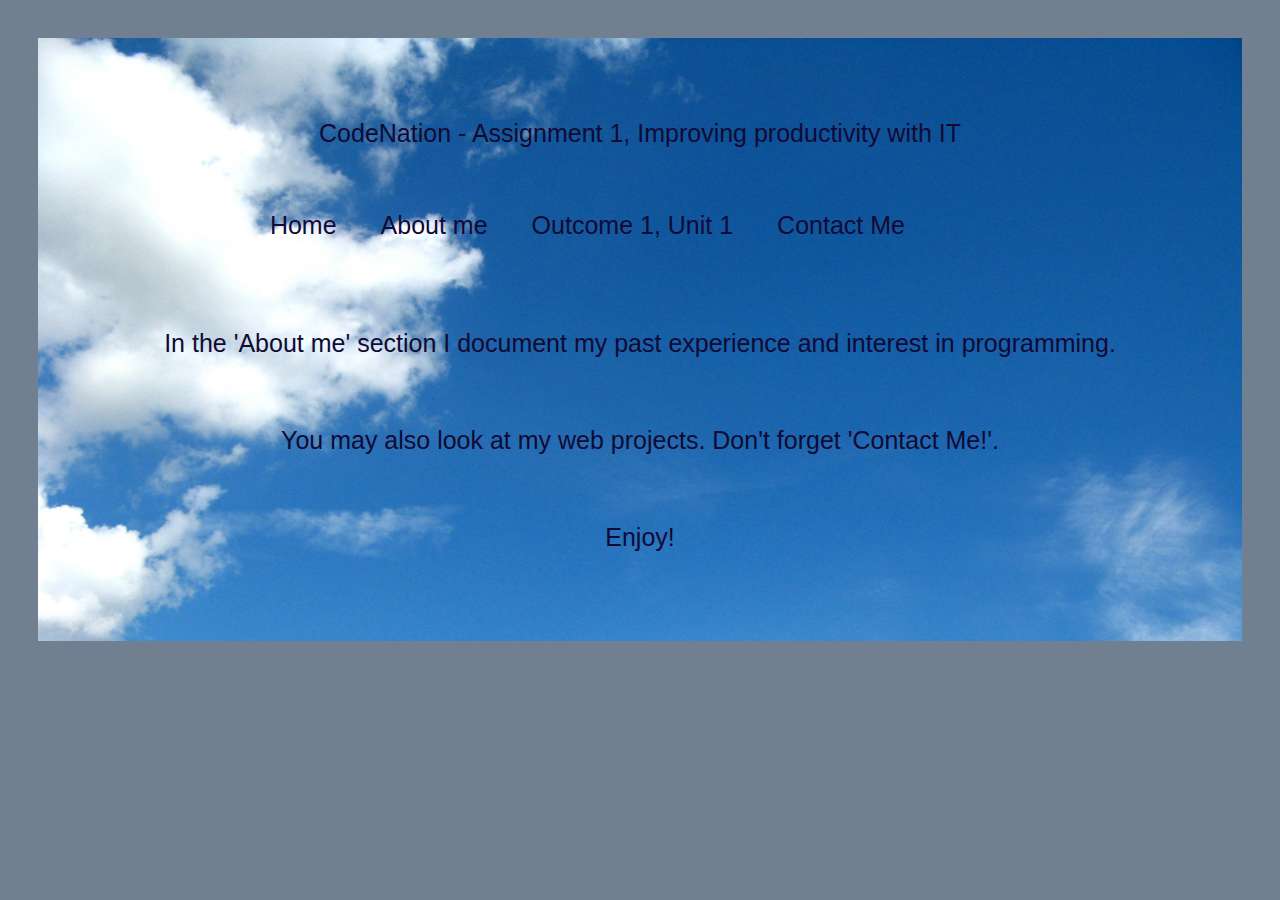
==== index.html @ 77384e20 "initial commit" ====
<!DOCTYPE html>
<html lang="en">
<head>
    <meta charset="UTF-8">
    <link rel="stylesheet" type="text/css" href="main.css">
        <title>My own website!</title>
</head>
<div class="textImage">
    <h1>CodeNation - Assignment 1, Improving productivity with IT</h1>
        <div>  
            <body>
                <header>
                        <div>
                            <ul class="nav_links">
                                <li><a href="index.html">Home</a></li>
                                <li><a href="aboutme.html">About me</a></li>
                                <li><a href="outcomeone.html">Outcome 1, Unit 1</a></li>
                                <li><a href="contact.html">Contact Me</a></li>
                            </ul>
                        </div>
                </header>
        </div>
  
        <br>
        <h3>In the 'About me' section I document my past experience and interest in programming.</h3>
        <br>
        <h3>You may also look at my web projects. Don't forget 'Contact Me!'.</h3>
        <br>
        <h3>Enjoy!</h3> 
    </body>
</div>
</html>
---- main.css ----
@import url('https://fonts.googleapis.com/css2?family=Montserrat&display=swap');

/* .box {
    background: blue;
} */

body {
        box-sizing: border-box;
    margin: 0;
    padding: 0;
    background-color: slategray;
}

.textImage {
    background-image: url(clouds.jpg);
    background-size: cover;
    justify-content: center;
    padding: 5%;
    margin: 3%;
}

li {
    font-family: "Montserrart", sans-serif;
    font-weight: 500;
    font-size: 25px;
    text-align: center;
    color: rgb(16, 10, 53);
    text-decoration: none;
    display: flex;
    justify-content: flex-end;


}

a, h1, h2, h3 {
        font-family: "Montserrart", sans-serif;
        font-weight: 500;
        font-size: 25px;
        text-align: center;
        color: rgb(16, 10, 53);
        text-decoration: none;
}

p {
    font-family: "Montserrart", sans-serif;
    font-weight: 500;
    font-size: 19px;
    justify-content: center;
    color: rgb(16, 10, 53);
    text-decoration: none;
}

header {
        display: flex;
        justify-content: space-between;
        align-items: center;
        padding: 30px 10%;
}

.nav_links li {
    list-style: none;
}

.nav_links li {
    display: inline-block;
    padding: 0px 20px;
}

.nav_links li a {
    transition: all;
}

.nav_links li a:hover {
    color: royalblue;
}

.box {
    /* width: 500px;
    height: 500px; */
    background-size: cover;
    justify-content: center;
    text-align: center;
    display: flex;
    flex-direction: column;
    justify-content: center;
    align-items: center;


}

.innerBox {
    width: 700px;
  height: 700px;
}






/* h1 {
    color: white;
}

h2 {
    color: white;
}

a {
    list-style-type: none;
    display: inline-block;
    color: white;
    display: flex;
    flex-direction: row;
}

h3 {
    color: white;
}

p {
    color: white;
}

li {
    color: white;
}


body {
    background-image: url("sky.jpg");
    background-size: cover;
    padding: 10px;
    margin: 10px
    
  }


  @import url('https://fonts.googleapis.com/css2?family=Montserrat&display=swap');

  h1 {
    display: inline-flex ;
    background-color: rgb(44, 98, 248) ;
    padding: 10px 10px 10px 10px;
    border: 2px solid rgb(150, 202, 236) ;
    color:whitesmoke;
    font-size: 32px ; 

  }

  p {background-color: rgb(44, 98, 248) ;
    display: inline-flex;
    padding: 10px 10px 10px 10px; 
    border: 2px solid rgb(150, 202, 236);
    color: whitesmoke ;
    font-size: 18px

  }

  li {background-color: rgb(44, 98, 248) ;
    display: inline-flex;
    padding: 10px 10px 10px 10px; 
    border: 2px solid rgb(150, 202, 236);
    color: whitesmoke ;
    font-size: 18px

  } */
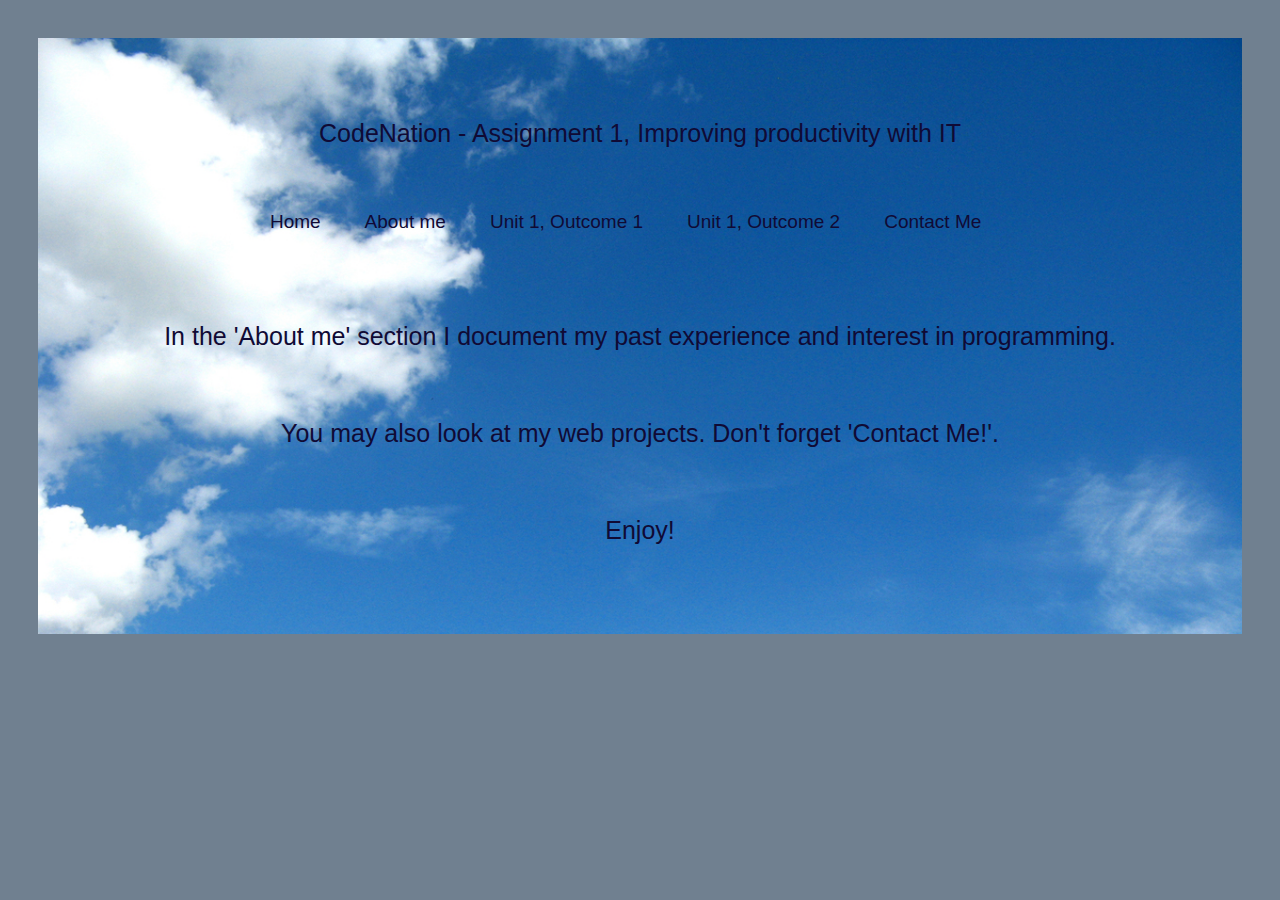
==== commit 2605572a: "added new pages" ====
--- a/index.html
+++ b/index.html
@@ -14,7 +14,8 @@
                             <ul class="nav_links">
                                 <li><a href="index.html">Home</a></li>
                                 <li><a href="aboutme.html">About me</a></li>
-                                <li><a href="outcomeone.html">Outcome 1, Unit 1</a></li>
+                                <li><a href="outcomeone.html">Unit 1, Outcome 1</a></li>
+                                <li><a href="outcometwo.html">Unit 1, Outcome 2</a></li>
                                 <li><a href="contact.html">Contact Me</a></li>
                             </ul>
                         </div>
--- a/main.css
+++ b/main.css
@@ -22,7 +22,7 @@
 li {
     font-family: "Montserrart", sans-serif;
     font-weight: 500;
-    font-size: 25px;
+    font-size: 19px;
     text-align: center;
     color: rgb(16, 10, 53);
     text-decoration: none;
@@ -32,7 +32,7 @@
 
 }
 
-a, h1, h2, h3 {
+h1, h2, h3 {
         font-family: "Montserrart", sans-serif;
         font-weight: 500;
         font-size: 25px;
@@ -41,10 +41,10 @@
         text-decoration: none;
 }
 
-p {
+p, a {
     font-family: "Montserrart", sans-serif;
     font-weight: 500;
-    font-size: 19px;
+    font-size: 16x;
     justify-content: center;
     color: rgb(16, 10, 53);
     text-decoration: none;
@@ -91,9 +91,22 @@
 .innerBox {
     width: 700px;
   height: 700px;
+  font-family: "Montserrart", sans-serif;
+    font-weight: 500;
+    font-size: 19px;
 }
 
-
+.innerItem {
+    width: 700px;
+  height: 300px;
+  font-family: "Montserrart", sans-serif;
+    font-weight: 500;
+    font-size: 14px;
+    display: flex;
+    flex-direction: column;
+    justify-content: center;
+    align-items: center;
+}
 
 
 
